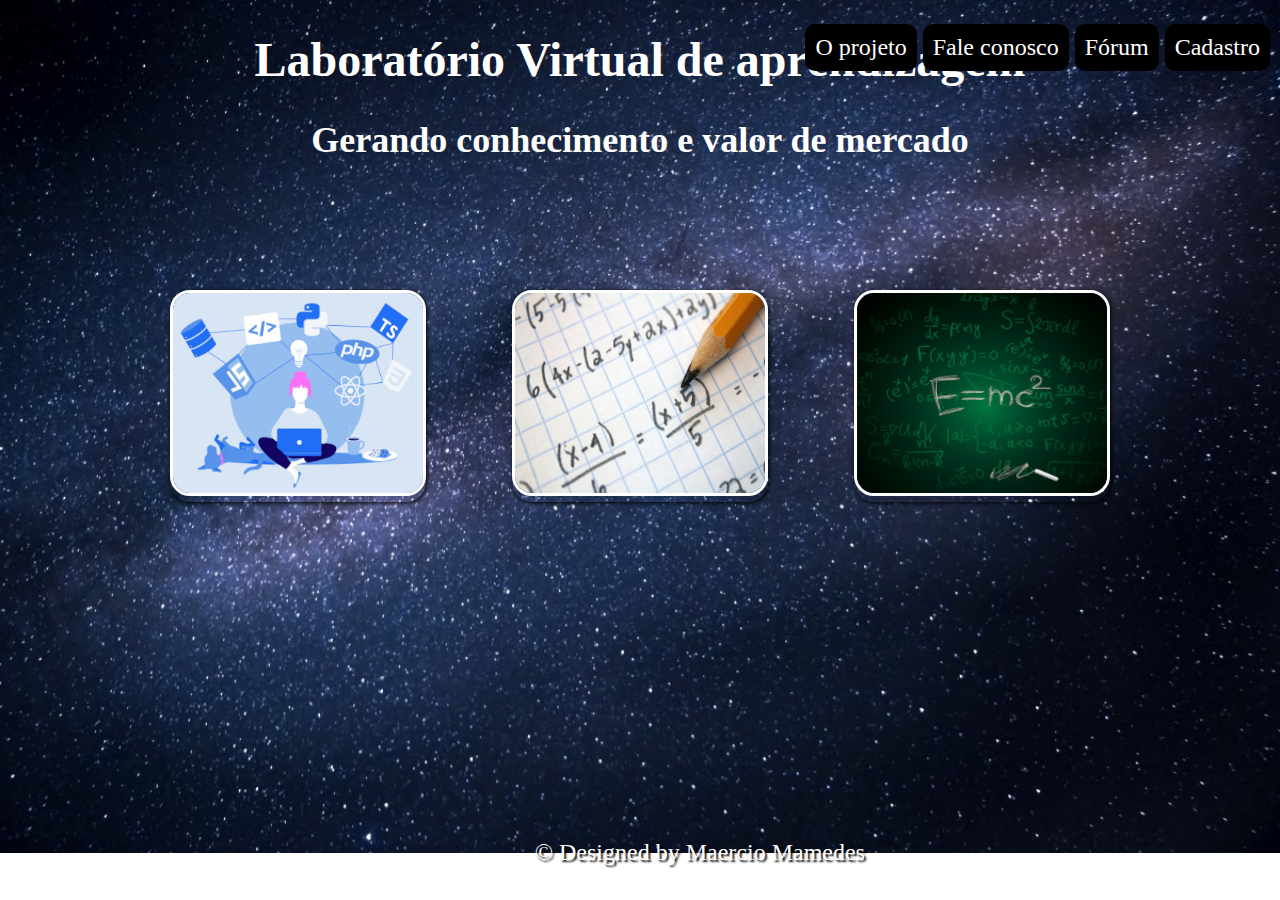
==== index.html @ 5e15f5af "inicio" ====
<!DOCTYPE html>
<html lang="pt-br">
<head>
    <meta charset="UTF-8">
    <meta http-equiv="X-UA-Compatible" content="IE=edge">
    <meta name="viewport" content="width=device-width, initial-scale=1.0">
    <link rel="stylesheet" href="_css/estilos.css">
    <title>home</title>
</head>
<body>
    <h1>Laboratório Virtual de aprendizagem</h1>
    <h2>Gerando conhecimento e valor de mercado</h2>
    <div id="interface">
    <header>
        <div class="images">
            <figure id="fg1">
                <img class= "imagem-menu"  src="/_imagens/programacao.jpg" alt="" srcset="">
                <figcaption><a href="ti/logica.html">Tecnologia da Informação</a></figcaption>
            </figure>

            <figure  id="fg2">
                <img class="imagem-menu" src="/_imagens/image-index.jpg" alt="" srcset="">
                <figcaption><a href="matematica/matematica.html">Matemática</a></figcaption>
            </figure>

            <figure  id="fg3">
                <img class="imagem-menu" src="/_imagens/fisica.jpg" alt="" srcset="">
                <figcaption><a href="fisica/fisica.html">Física</a></figcaption>
            </figure>
        </div>
    </header>

    <nav class="menu">
        <ul>
            <li><a href="">O projeto</a></li>
            <li><a href="">Fale conosco</a></li>
            <li><a href="">Fórum</a></li>
            <li><a href="">Cadastro</a></li>
        </ul>
    </nav>
    <footer class="rodape">
        <p>&copy; Designed by Maercio Mamedes</p>
    </footer>
    </div>
</body>
</html>
---- _css/estilos.css ----
body{
  background-image: url("/_imagens/background-space.jpg");
  background-repeat: no-repeat;
  background-size: 100%;
  text-align: center;
  color:rgba(255, 255, 255);
  font-family: Georgia, 'Times New Roman', Times, serif;
  font-size: 24px;
  }
div#interface{
  
  margin: 100px auto 20px auto;
  padding: 5px;
  color: white;
  text-align: center;
}

figure{
  position: relative;   /* Pesquisar Mais*/
  display:  inline-block; /* Deixa as imagens na mesma linha */
  border-radius: 20px;
  box-shadow: 1px 1px 4px black;

}

/*Rever todos os conceitos relacionado à esses códigos*/
figure figcaption{
  opacity: 0;                                 
  transition: opacity 1s;
  border-radius: 20px;
  position: absolute;
  top: 0px;
  background-color: rgba(0, 0, 0, 0.5);
  height: 100%;
  width: 100%;
  padding: 50px;
  box-sizing: border-box;
  font-size: 18pt;
  font-family: Georgia, 'Times New Roman', Times, serif;
  font-weight: bold;
  text-shadow: 2px 2px 2px black;
  color: white;

}

figure:hover figcaption{
  opacity: 1;

}

figcaption a{
  text-decoration: none;
  color: white;
}
figcaption a:hover{
  text-decoration: none;
}
img{
  border: solid white;

}

img.imagem-menu{
  height: 200px;
  width: 250px;
  border-radius: 20px;
}

menu {
  background-color: white;
  width: 800px;
  height: 200px;
  margin: auto;
  border-radius: 20px; 
  text-align: left;
}

img{
  border-radius: 5px;
}

p{
  padding: 10px;
}

nav.menu{
  display: block;
  position: absolute;
  top: 0px;
  right: 10px;
}

/*nav.menu{
  position: absolute;
  top: 0px;
  right: 10px;
}*/

nav.menu li{
  list-style: none;
  display: inline-block;
  background-color:black;
  padding: 10px;
  transition: background-color 1s;
  border-radius: 10px;

}

nav.menu li:hover{
  background-color: rgba(98, 97, 97, 0.493);
}

li a{
  color: white;
  text-decoration: none;
  font-family: Georgia, 'Times New Roman', Times, serif;

}

li a:hover{
  text-decoration: none;
}

footer{
  text-align: center;
}

footer.rodape p{
  font-family: Georgia, 'Times New Roman', Times, serif;
  color: white;
  text-shadow: 2px 2px 2px black;
  position: absolute;
  bottom: 0px;
  right: auto;
  display: block;
  left: 41%;
}
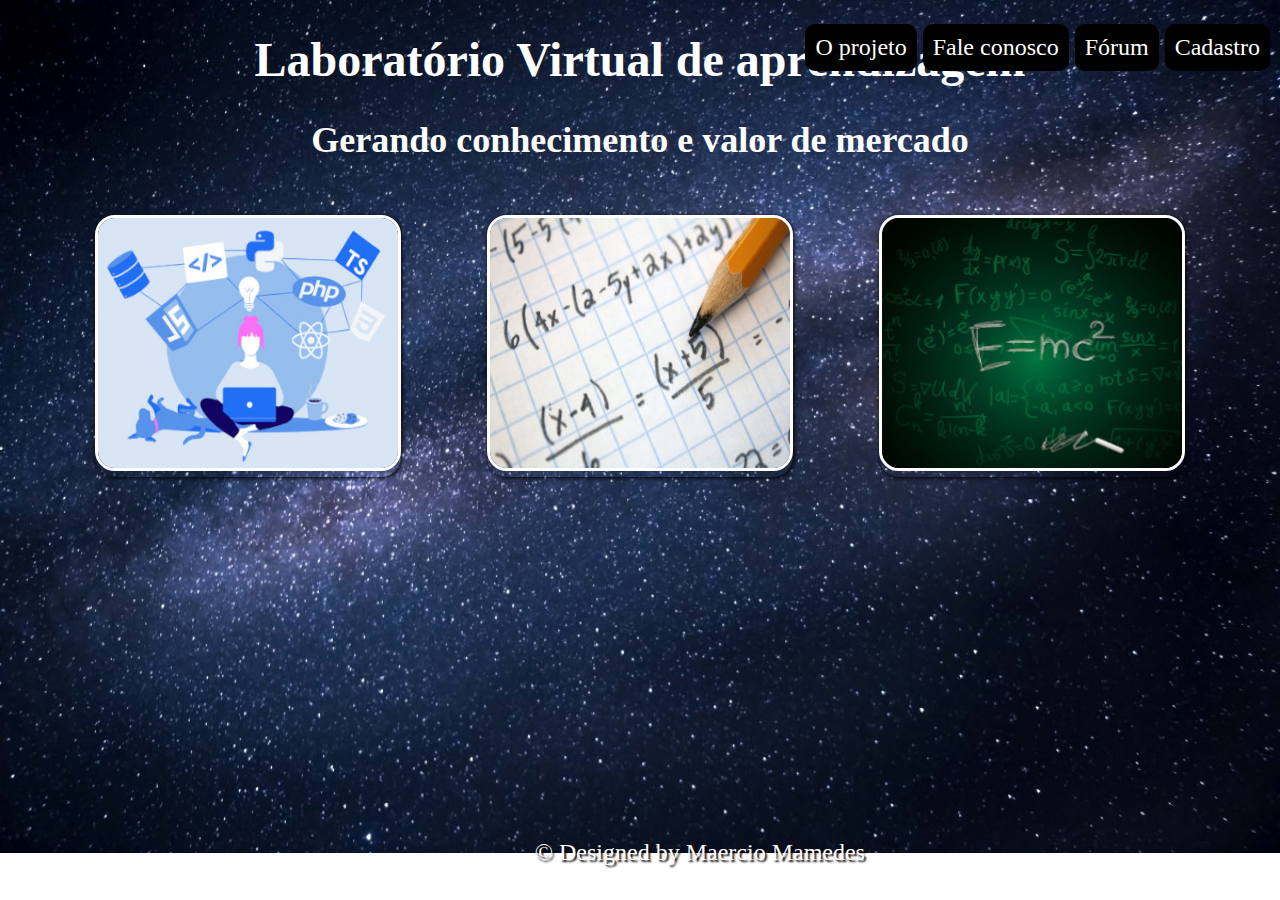
==== commit 51f94510: "finalizando home" ====
--- a/index.html
+++ b/index.html
@@ -10,37 +10,45 @@
 <body>
     <h1>Laboratório Virtual de aprendizagem</h1>
     <h2>Gerando conhecimento e valor de mercado</h2>
-    <div id="interface">
+
     <header>
-        <div class="images">
-            <figure id="fg1">
-                <img class= "imagem-menu"  src="/_imagens/programacao.jpg" alt="" srcset="">
-                <figcaption><a href="ti/logica.html">Tecnologia da Informação</a></figcaption>
-            </figure>
-
-            <figure  id="fg2">
-                <img class="imagem-menu" src="/_imagens/image-index.jpg" alt="" srcset="">
-                <figcaption><a href="matematica/matematica.html">Matemática</a></figcaption>
-            </figure>
-
-            <figure  id="fg3">
-                <img class="imagem-menu" src="/_imagens/fisica.jpg" alt="" srcset="">
-                <figcaption><a href="fisica/fisica.html">Física</a></figcaption>
-            </figure>
-        </div>
+        <nav class="menu">
+            <ul>
+                <li><a href="">O projeto</a></li>
+                <li><a href="">Fale conosco</a></li>
+                <li><a href="">Fórum</a></li>
+                <li><a href="">Cadastro</a></li>
+            </ul>
+        </nav>
     </header>
 
-    <nav class="menu">
-        <ul>
-            <li><a href="">O projeto</a></li>
-            <li><a href="">Fale conosco</a></li>
-            <li><a href="">Fórum</a></li>
-            <li><a href="">Cadastro</a></li>
-        </ul>
-    </nav>
+        <div id="interface">
+            <main>
+                <div class="images">
+                    <figure id="fg1">
+                        <img class= "imagem-menu"  src="/_imagens/programacao.jpg" alt="" srcset="">
+                        <figcaption><a href="ti/logica.html">Tecnologia da Informação</a></figcaption>
+                    </figure>
+
+                    <figure  id="fg2">
+                        <img class="imagem-menu" src="/_imagens/image-index.jpg" alt="" srcset="">
+                        <figcaption><a href="matematica/matematica.html">Matemática</a></figcaption>
+                    </figure>
+
+                    <figure  id="fg3">
+                        <img class="imagem-menu" src="/_imagens/fisica.jpg" alt="" srcset="">
+                        <figcaption><a href="fisica/fisica.html">Física</a></figcaption>
+                    </figure>
+                </div>
+            </main>
+
+
+
     <footer class="rodape">
         <p>&copy; Designed by Maercio Mamedes</p>
     </footer>
+
     </div>
+
 </body>
 </html>--- a/_css/estilos.css
+++ b/_css/estilos.css
@@ -1,16 +1,50 @@
 body{
-  background-image: url("/_imagens/background-space.jpg");
+  background-image: url("/_imagens/background-space.jpg"); 
   background-repeat: no-repeat;
-  background-size: 100%;
+  background-size:100%;
   text-align: center;
   color:rgba(255, 255, 255);
   font-family: Georgia, 'Times New Roman', Times, serif;
   font-size: 24px;
   }
+
+
+  header nav.menu{
+    display: block;
+    position: absolute;
+    top: 0px;
+    right: 10px;
+  }
+    
+  nav.menu li{
+    list-style: none;
+    display: inline-block;
+    background-color:black;
+    padding: 10px;
+    transition: background-color 1s;
+    border-radius: 10px;
+  
+  }
+  
+  nav.menu li:hover{
+    background-color: rgba(98, 97, 97, 0.493);
+  }
+  
+  li a{
+    color: white;
+    text-decoration: none;
+    font-family: Georgia, 'Times New Roman', Times, serif;
+  
+  }
+  
+  li a:hover{
+    text-decoration: none;
+  }
+
 div#interface{
   
-  margin: 100px auto 20px auto;
-  padding: 5px;
+  margin: auto;
+  padding: 0px;
   color: white;
   text-align: center;
 }
@@ -52,17 +86,19 @@
   text-decoration: none;
   color: white;
 }
+
 figcaption a:hover{
   text-decoration: none;
 }
+
 img{
   border: solid white;
 
 }
 
 img.imagem-menu{
-  height: 200px;
-  width: 250px;
+  height: 250px;
+  width: 300px;
   border-radius: 20px;
 }
 
@@ -83,44 +119,6 @@
   padding: 10px;
 }
 
-nav.menu{
-  display: block;
-  position: absolute;
-  top: 0px;
-  right: 10px;
-}
-
-/*nav.menu{
-  position: absolute;
-  top: 0px;
-  right: 10px;
-}*/
-
-nav.menu li{
-  list-style: none;
-  display: inline-block;
-  background-color:black;
-  padding: 10px;
-  transition: background-color 1s;
-  border-radius: 10px;
-
-}
-
-nav.menu li:hover{
-  background-color: rgba(98, 97, 97, 0.493);
-}
-
-li a{
-  color: white;
-  text-decoration: none;
-  font-family: Georgia, 'Times New Roman', Times, serif;
-
-}
-
-li a:hover{
-  text-decoration: none;
-}
-
 footer{
   text-align: center;
 }
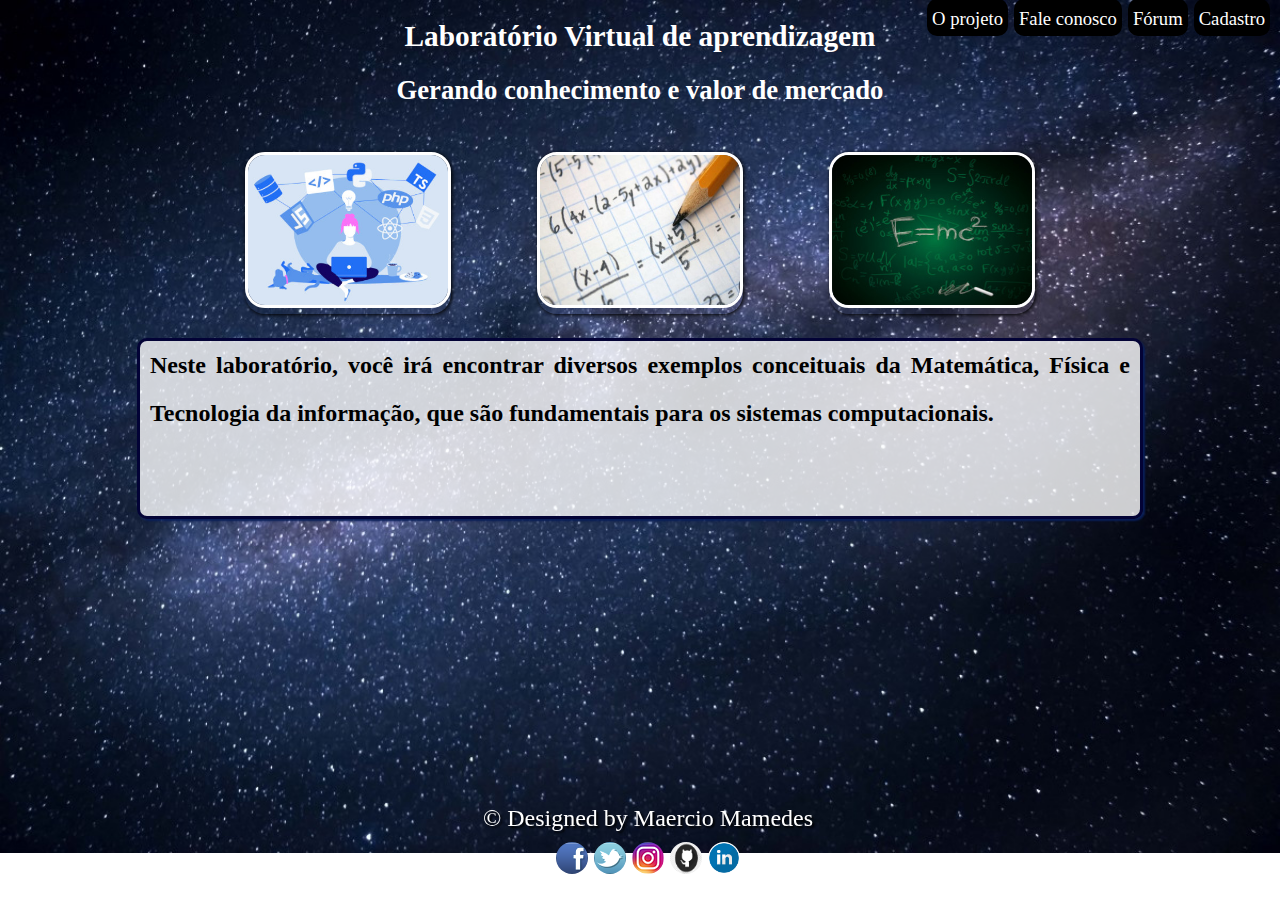
==== commit 9a2cc177: "home finalizada" ====
--- a/index.html
+++ b/index.html
@@ -27,28 +27,40 @@
                 <div class="images">
                     <figure id="fg1">
                         <img class= "imagem-menu"  src="/_imagens/programacao.jpg" alt="" srcset="">
-                        <figcaption><a href="ti/logica.html">Tecnologia da Informação</a></figcaption>
+                        <figcaption id="leg1" onmousemove="ti()" onmouseleave="out()" ><a href="ti/logica.html">Tecnologia da Informação</a></figcaption>
                     </figure>
 
                     <figure  id="fg2">
                         <img class="imagem-menu" src="/_imagens/image-index.jpg" alt="" srcset="">
-                        <figcaption><a href="matematica/matematica.html">Matemática</a></figcaption>
+                        <figcaption id="leg2" onmousemove="mathe()" onmouseleave="out()"><a href="matematica/matematica.html">Matemática</a></figcaption>
                     </figure>
 
                     <figure  id="fg3">
                         <img class="imagem-menu" src="/_imagens/fisica.jpg" alt="" srcset="">
-                        <figcaption><a href="fisica/fisica.html">Física</a></figcaption>
+                        <figcaption id="leg3" onmousemove="phisi()" onmouseleave="out()"><a href="fisica/fisica.html">Física</a></figcaption>
                     </figure>
                 </div>
+
+                <article id="descricao">
+
+                    <p>Neste laboratório, você irá encontrar diversos exemplos conceituais da Matemática, Física e Tecnologia da informação, que 
+                        são fundamentais para os sistemas computacionais.
+                    </p>
+
+                </article>
             </main>
-
+        </div>
 
 
     <footer class="rodape">
-        <p>&copy; Designed by Maercio Mamedes</p>
+        &copy; Designed by Maercio Mamedes <br>
+        <a href="https://www.facebook.com/maercio.mamedes/" target="_blank"><img class="icon" src="/_imagens/facebook.png" alt="" srcset=""></a>
+        <a href="https://twitter.com/mamedes01" target="_blank"><img class="icon" src="/_imagens/twitter.png" alt="" srcset=""></a>
+        <a href="https://www.instagram.com/mamedes01/?hl=pt-br" target="_blank"><img class="icon" src="/_imagens/instagram.png" alt="" srcset=""></a>
+        <a href="https://github.com/MaercioMamedes" target="_blank"><img class="icon" src="/_imagens/github.png" alt="" srcset=""></a>
+        <a href="https://www.linkedin.com/in/maercio-mamedes-a73a4a185/" target="_blank"><img class="icon" src="/_imagens/linkedin-icon.png" alt="" srcset=""></a>
     </footer>
 
-    </div>
-
+<script src="/_js/scripts.js"></script>
 </body>
 </html>--- a/_css/estilos.css
+++ b/_css/estilos.css
@@ -8,21 +8,30 @@
   font-size: 24px;
   }
 
+body h1{
+  font-size: 22pt;
+}
+
+body h2{
+  font-size: 20pt;
+}
 
   header nav.menu{
     display: block;
     position: absolute;
-    top: 0px;
+    top: -25px;
     right: 10px;
+    
   }
     
   nav.menu li{
     list-style: none;
     display: inline-block;
     background-color:black;
-    padding: 10px;
+    padding: 5px;
     transition: background-color 1s;
     border-radius: 10px;
+    
   
   }
   
@@ -34,6 +43,7 @@
     color: white;
     text-decoration: none;
     font-family: Georgia, 'Times New Roman', Times, serif;
+    font-size: 14pt;
   
   }
   
@@ -91,15 +101,12 @@
   text-decoration: none;
 }
 
-img{
+img.imagem-menu{
+  padding-top: 0px;
+  height: 150px;
+  width: 200px;
+  border-radius: 20px;
   border: solid white;
-
-}
-
-img.imagem-menu{
-  height: 250px;
-  width: 300px;
-  border-radius: 20px;
 }
 
 menu {
@@ -111,25 +118,42 @@
   text-align: left;
 }
 
-img{
-  border-radius: 5px;
+footer.rodape img.icon {
+  height: 32px;
+  width: 32px;
+  border-radius: 20px;
+  
 }
 
-p{
-  padding: 10px;
-}
-
-footer{
-  text-align: center;
-}
-
-footer.rodape p{
+footer.rodape{
   font-family: Georgia, 'Times New Roman', Times, serif;
   color: white;
   text-shadow: 2px 2px 2px black;
-  position: absolute;
-  bottom: 0px;
-  right: auto;
-  display: block;
-  left: 41%;
+  width: 100%;
+  position:fixed;
+  bottom: 10px;
+  text-align: center;
+  line-height: 2.0;
 }
+
+
+article#descricao{
+  width: 1000px;
+  height: 175px;
+  background-color: rgba(255, 255, 255, 0.8);
+  margin: auto;
+  border-radius: 10px;
+  border: solid rgb(3, 3, 54);
+  box-shadow: 2px 2px 2px rgb(9, 30, 88);
+}
+
+article#descricao p{
+  margin: 0px 10px 0px 10px;
+  color: black;
+  font-size: 18pt;
+  font-family: Georgia, 'Times New Roman', Times, serif;
+  text-align: justify;
+  font-weight: bold;
+  line-height: 2.0;
+
+}